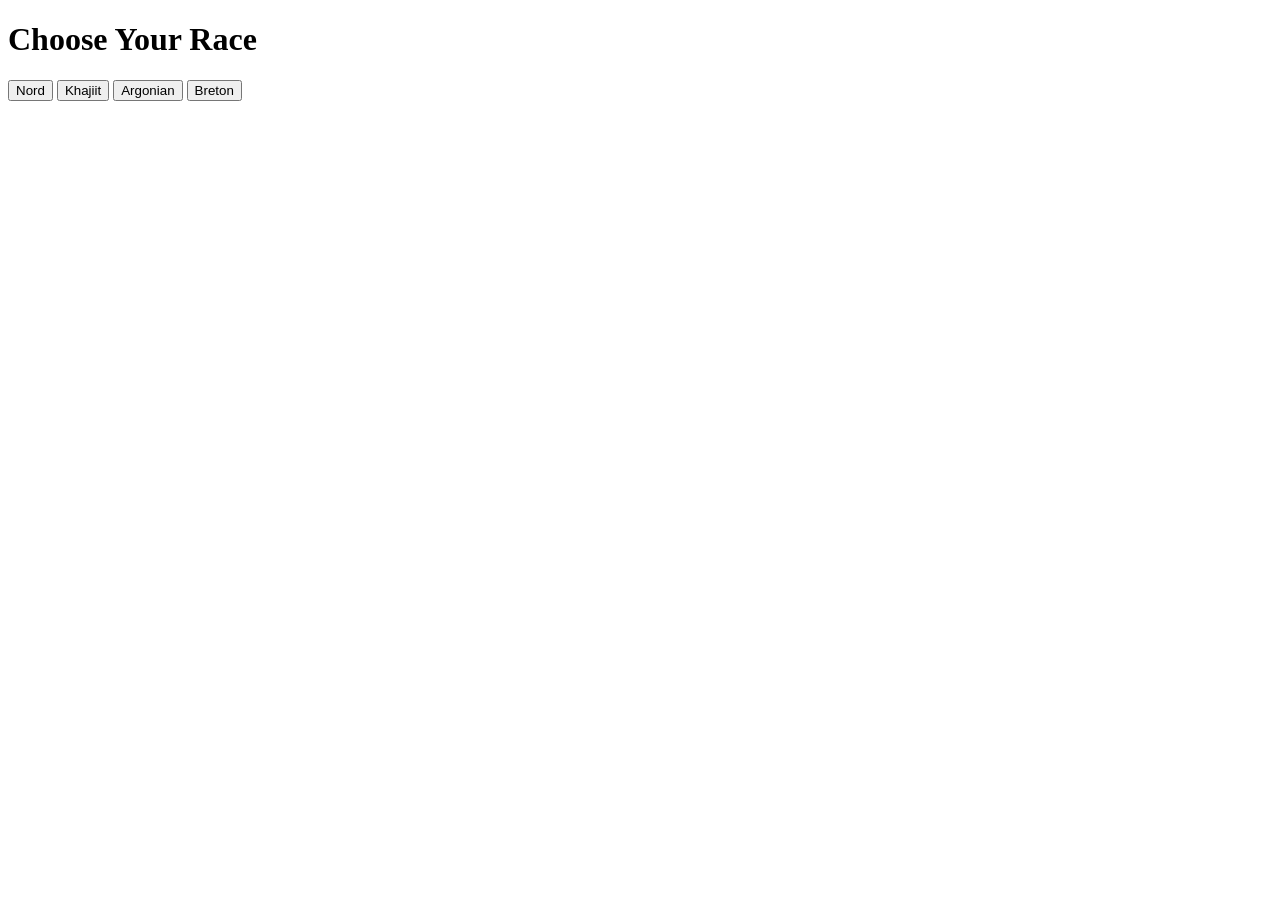
==== templates/index.html @ bf8240da "Creating app with flask" ====
<!DOCTYPE html>
<html>
<head>
    <title>Skyrim Race Chooser</title>
</head>
<body>

<h1>Choose Your Race</h1>

<button>Nord</button>
<button>Khajiit</button>
<button>Argonian</button>
<button>Breton</button>

</body>
</html>
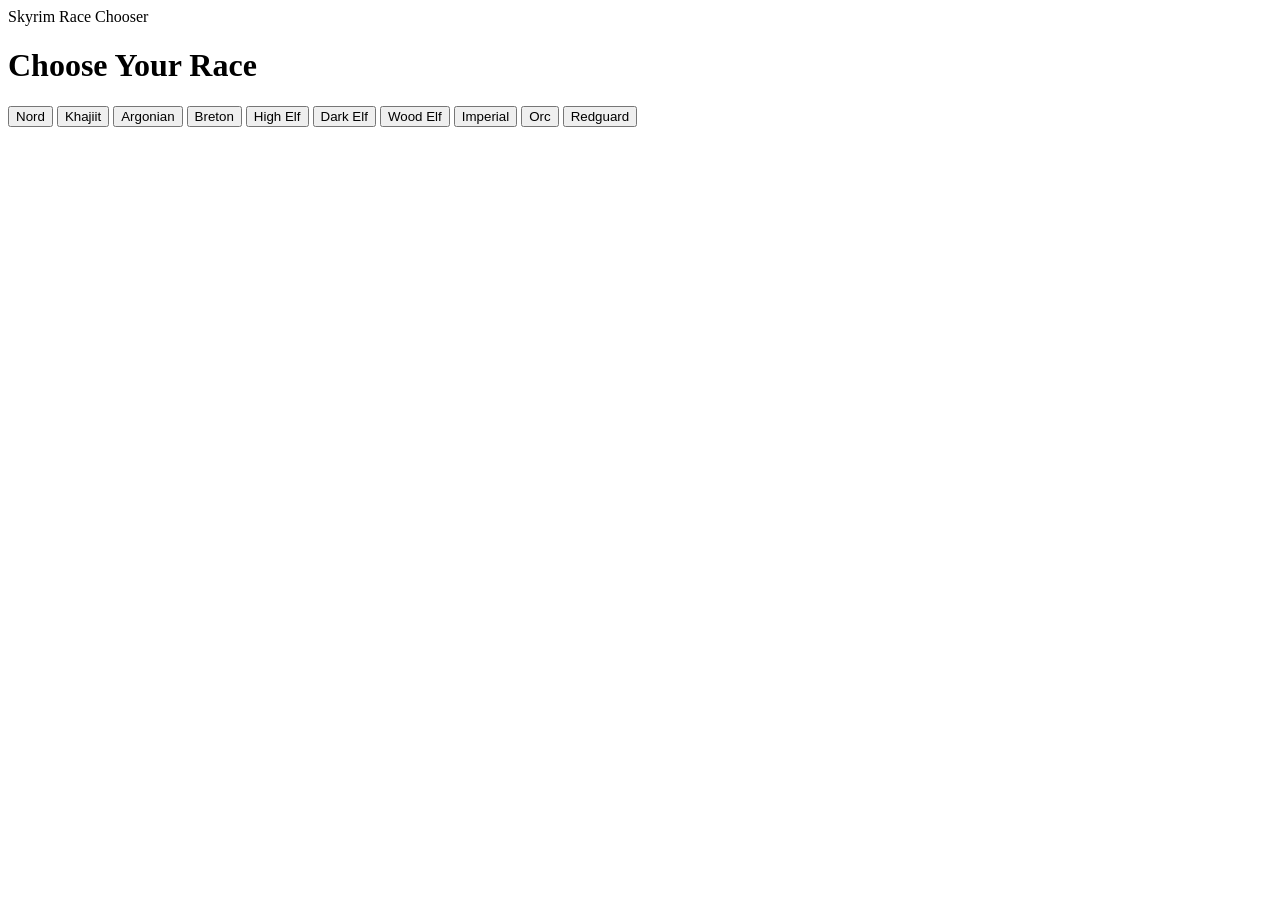
==== commit c9c0e921: "ribbon added" ====
--- a/templates/index.html
+++ b/templates/index.html
@@ -2,15 +2,26 @@
 <html>
 <head>
     <title>Skyrim Race Chooser</title>
+    <link rel="stylesheet" href="{{ url_for('static', filename='style.css') }}">
 </head>
 <body>
 
+<div class="ribbon">
+    Skyrim Race Chooser
+</div>
+
 <h1>Choose Your Race</h1>
 
-<button>Nord</button>
-<button>Khajiit</button>
-<button>Argonian</button>
-<button>Breton</button>
+<a href="/race/nord"><button>Nord</button></a>
+<a href="/race/khajiit"><button>Khajiit</button></a>
+<a href="/race/argonian"><button>Argonian</button></a>
+<a href="/race/breton"><button>Breton</button></a>
+<a href="/race/high elf"><button>High Elf</button></a>
+<a href="/race/dark elf"><button>Dark Elf</button></a>
+<a href="/race/wood elf"><button>Wood Elf</button></a>
+<a href="/race/imperial"><button>Imperial</button></a>
+<a href="/race/orc"><button>Orc</button></a>
+<a href="/race/redguard"><button>Redguard</button></a>
 
 </body>
 </html>
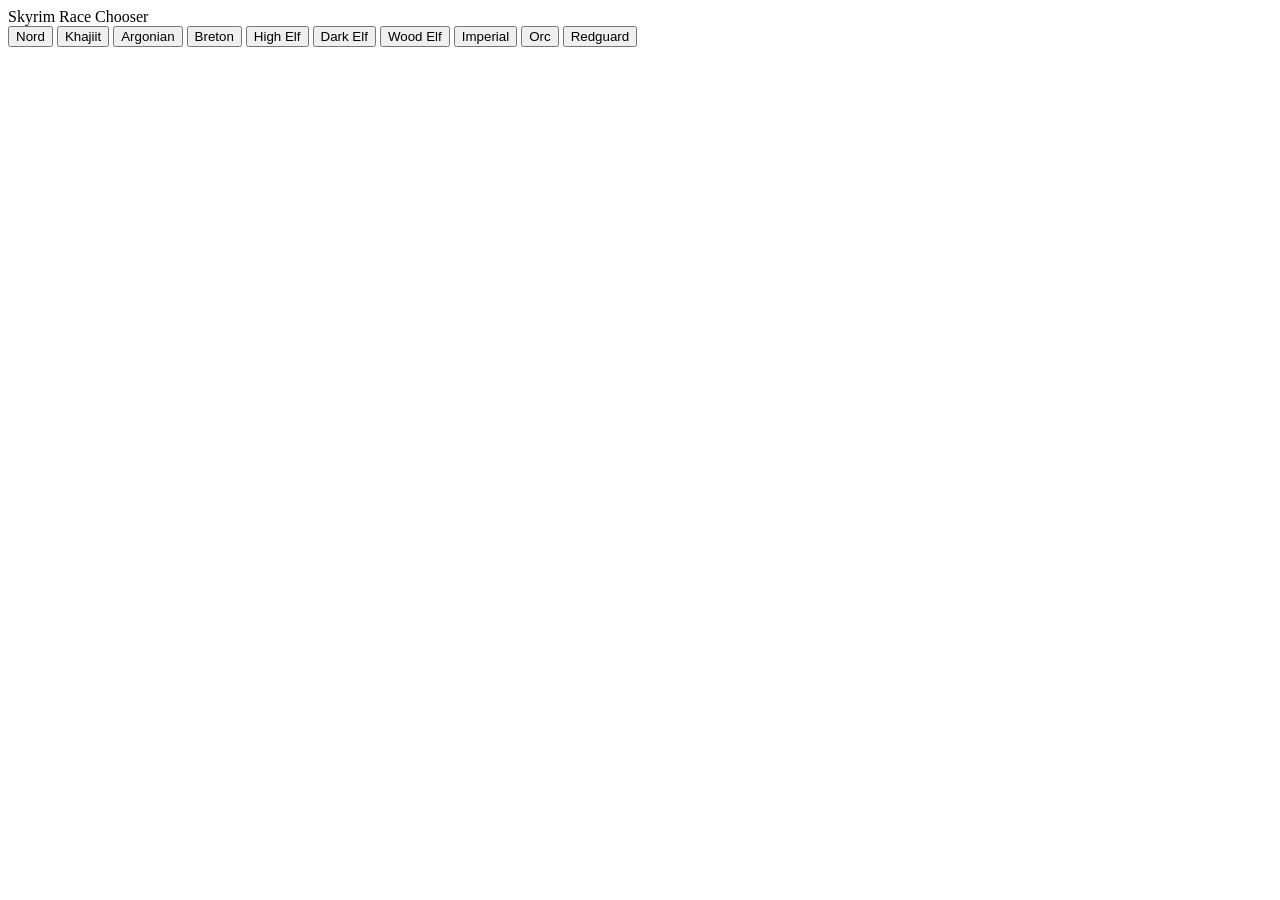
==== commit 7e3b0eea: "experimenting with backgrounds" ====
--- a/templates/index.html
+++ b/templates/index.html
@@ -10,7 +10,6 @@
     Skyrim Race Chooser
 </div>
 
-<h1>Choose Your Race</h1>
 
 <a href="/race/nord"><button>Nord</button></a>
 <a href="/race/khajiit"><button>Khajiit</button></a>
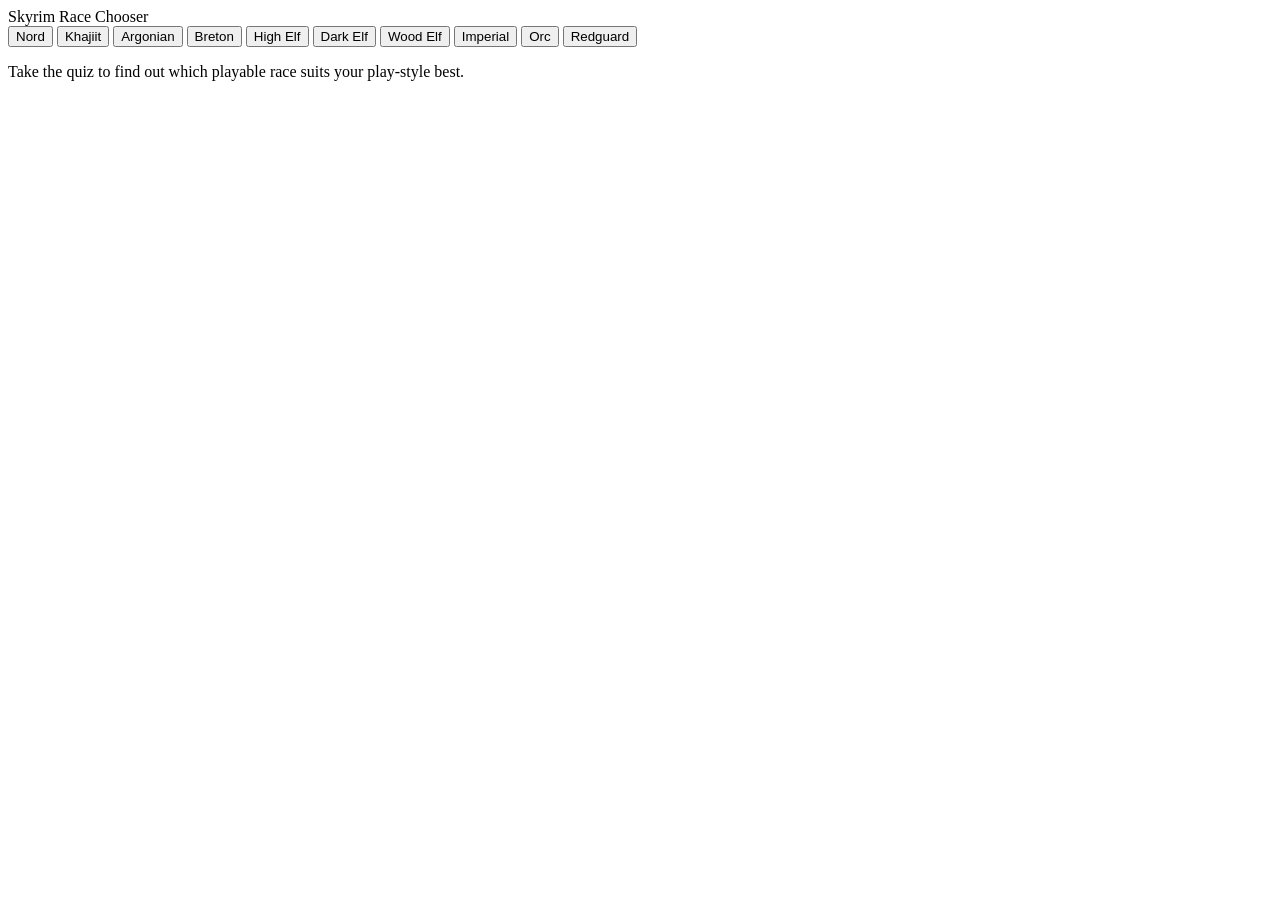
==== commit 6b7bfa4b: "Small adjustments Website layout changed (Image positioning, background color set to black, etc. ). " ====
--- a/templates/index.html
+++ b/templates/index.html
@@ -10,17 +10,26 @@
     Skyrim Race Chooser
 </div>
 
+<div class="character">
+    <div class="race-container">
+        <a href="/race/nord"><button>Nord</button></a>
+        <a href="/race/khajiit"><button>Khajiit</button></a>
+        <a href="/race/argonian"><button>Argonian</button></a>
+        <a href="/race/breton"><button>Breton</button></a>
+        <a href="/race/high elf"><button>High Elf</button></a>
+        <a href="/race/dark elf"><button>Dark Elf</button></a>
+        <a href="/race/wood elf"><button>Wood Elf</button></a>
+        <a href="/race/imperial"><button>Imperial</button></a>
+        <a href="/race/orc"><button>Orc</button></a>
+        <a href="/race/redguard"><button>Redguard</button></a>
+    </div>
+</div>
 
-<a href="/race/nord"><button>Nord</button></a>
-<a href="/race/khajiit"><button>Khajiit</button></a>
-<a href="/race/argonian"><button>Argonian</button></a>
-<a href="/race/breton"><button>Breton</button></a>
-<a href="/race/high elf"><button>High Elf</button></a>
-<a href="/race/dark elf"><button>Dark Elf</button></a>
-<a href="/race/wood elf"><button>Wood Elf</button></a>
-<a href="/race/imperial"><button>Imperial</button></a>
-<a href="/race/orc"><button>Orc</button></a>
-<a href="/race/redguard"><button>Redguard</button></a>
+<div class="description">
+    <p>
+        Take the quiz to find out which playable race suits your play-style best.
+    </p>
+</div>
 
 </body>
 </html>
